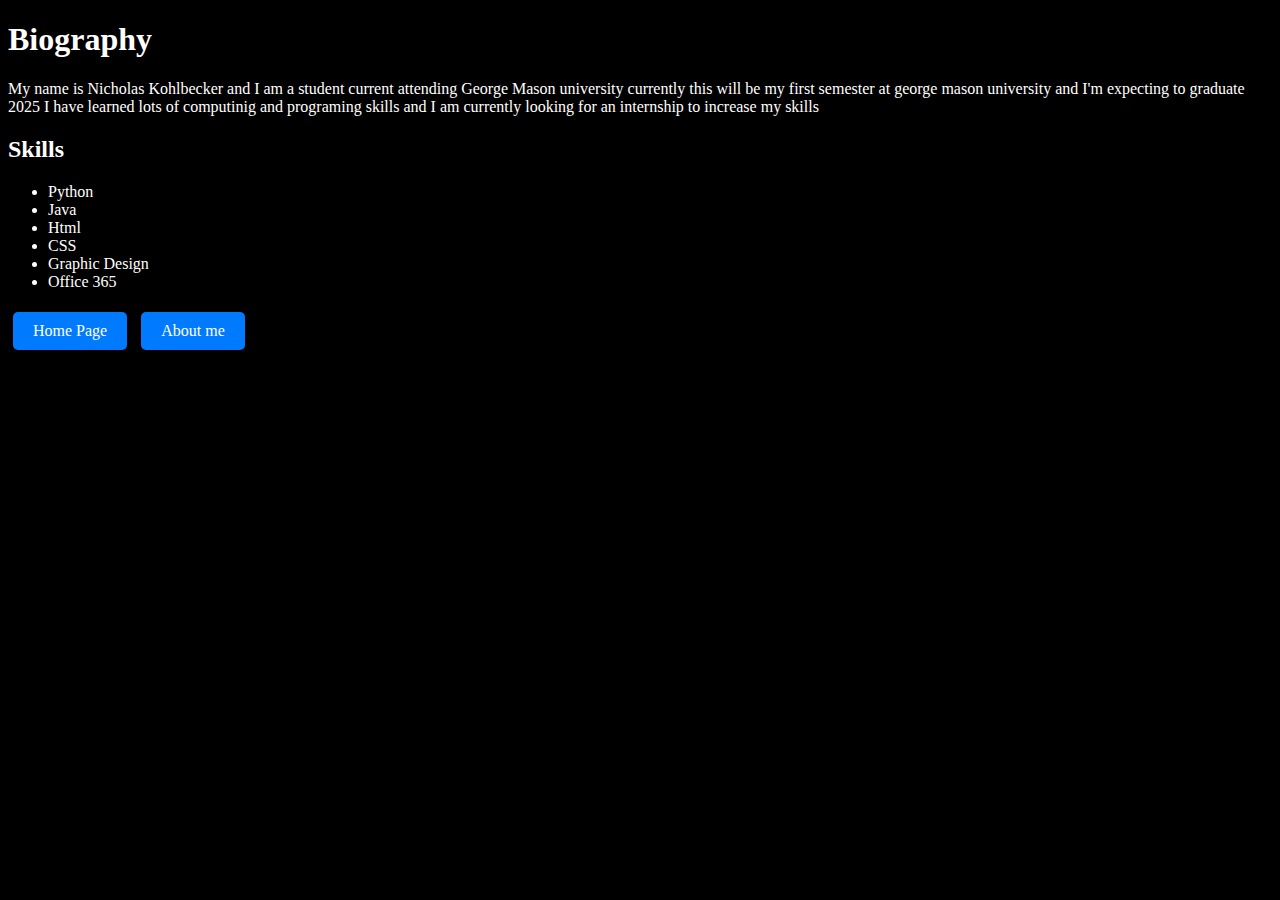
==== about.html @ 1b1996ea "secondary webpage testing" ====
<!DOCTYPE html>
<html>
    <head>
        <title>About Nicholas</title>
        <meta charset="utf-8">
        <link  href="styles.css" rel="stylesheet">
    </head>
    <body>
        <h1>Biography</h1>
        <p>My name is Nicholas Kohlbecker and I am a student current attending George Mason university currently this will be my first semester at george mason university and I'm expecting to graduate 2025 I have learned lots of computinig and programing skills and I am currently looking for an internship to increase my skills</p>
        <h2>Skills</h2>
        <ul>
        <li>Python</li>
        <li>Java</li>
        <li>Html</li>
        <li>CSS</li>
        <li>Graphic Design</li>
        <li>Office 365</li>    
        </ul>
        <a  class="button-link" href="index.html">Home Page</a>  
        <a class="button-link" href="about.html">About me</a>
    </body>
</html>
---- styles.css ----
body
{
    background-color:black;
}
h1, p, a, h2, li 
{
    color: white;
}


.button-link {
    display: inline-block;
    padding: 10px 20px;
    margin: 5px;
    font-size: 16px;
    color: white;
    background-color: #007BFF;
    text-align: center;
    text-decoration: none;
    border-radius: 5px;
}

.button-link:hover {
    background-color: #0056b3;
}
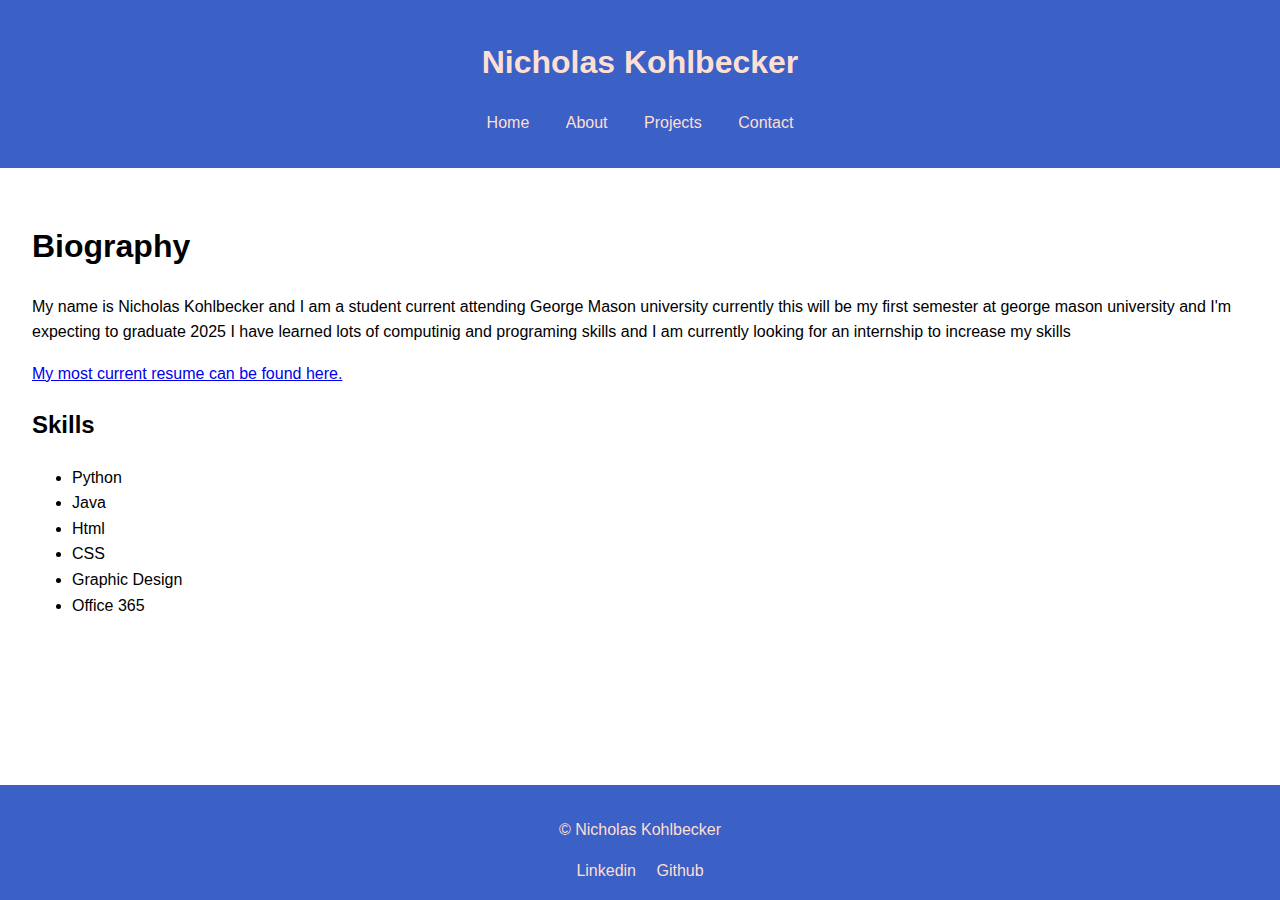
==== commit cbfbfc15: "massive changes to the website" ====
--- a/about.html
+++ b/about.html
@@ -3,21 +3,43 @@
     <head>
         <title>About Nicholas</title>
         <meta charset="utf-8">
+        <meta name="viewport" content="width=device-width, initial-scale=1.0">
         <link  href="styles.css" rel="stylesheet">
     </head>
+    
+    
     <body>
+        <header>
+            <h1>Nicholas Kohlbecker</h1>
+            <nav>
+                <ul>
+                    <li><a href="index.html">Home</a></li>
+                    <li><a href="about.html">About</a></li>
+                    <li><a href="projects.html">Projects</a></li>
+                    <li><a href="contact.html">Contact</a></li>
+                </ul>
+            </nav>
+        </header>
+        <main>
         <h1>Biography</h1>
-        <p>My name is Nicholas Kohlbecker and I am a student current attending George Mason university currently this will be my first semester at george mason university and I'm expecting to graduate 2025 I have learned lots of computinig and programing skills and I am currently looking for an internship to increase my skills</p>
-        <h2>Skills</h2>
-        <ul>
-        <li>Python</li>
-        <li>Java</li>
-        <li>Html</li>
-        <li>CSS</li>
-        <li>Graphic Design</li>
-        <li>Office 365</li>    
-        </ul>
-        <a  class="button-link" href="index.html">Home Page</a>  
-        <a class="button-link" href="about.html">About me</a>
+            <p>My name is Nicholas Kohlbecker and I am a student current attending George Mason university currently this will be my first semester at george mason university and I'm expecting to graduate 2025 I have learned lots of computinig and programing skills and I am currently looking for an internship to increase my skills</p>
+            <p><a href="files/resume.pdf">My most current resume can be found here.</a></p>
+            <h2>Skills</h2>
+                <ul>
+                    <li>Python</li>
+                    <li>Java</li>
+                    <li>Html</li>
+                    <li>CSS</li>
+                    <li>Graphic Design</li>
+                    <li>Office 365</li>    
+                </ul>
+        </main>
+        <footer>
+            <p>&copy; Nicholas Kohlbecker</p>
+            <div class="social-media">
+                <a href="https://www.linkedin.com/in/nicholas-kohlbecker-355a25245/"> Linkedin</a>
+                <a href="https://github.com/nicholaskohl">Github</a>
+            </div>
+        </footer>
     </body>
 </html>--- a/styles.css
+++ b/styles.css
@@ -1,25 +1,63 @@
+
 body
 {
-    background-color:black;
+    font-family: sans-serif;
+    margin: 0;
+    padding: 0;
+    display:flex; 
+    flex-direction: column;
+    line-height: 1.6;
+    min-height: 100vh;
 }
-h1, p, a, h2, li 
+
+header
 {
-    color: white;
+    background: #3b60c6;
+    color: #FEDFD4;
+    padding: 1rem 0;
+    text-align: center;
+    width: 100%;
 }
 
 
-.button-link {
-    display: inline-block;
-    padding: 10px 20px;
-    margin: 5px;
-    font-size: 16px;
-    color: white;
-    background-color: #007BFF;
-    text-align: center;
-    text-decoration: none;
-    border-radius: 5px;
+nav ul
+{
+    list-style: none;
+    padding: 0;
+}
+nav ul li
+{
+    display: inline;
+    margin: 0 1rem;
 }
 
-.button-link:hover {
-    background-color: #0056b3;
+nav ul li a
+{
+    color: #FEDFD4;
+    text-decoration: none;
+    text-align: center;
+}
+main{
+    padding: 2rem;
+    flex: 1;
+}
+
+section{
+    margin-bottom: 2rem;
+}
+
+footer{
+    background: #3b60c6;
+    color: #FEDFD4;
+    padding: 1rem 0;
+    bottom: 0;
+    width: 100%;
+    text-align: center;
+    flex: 0 0 50px;
+}
+
+.social-media a{
+    color:#FEDFD4;
+    margin: 0 0.5rem;
+    text-decoration: none;
 }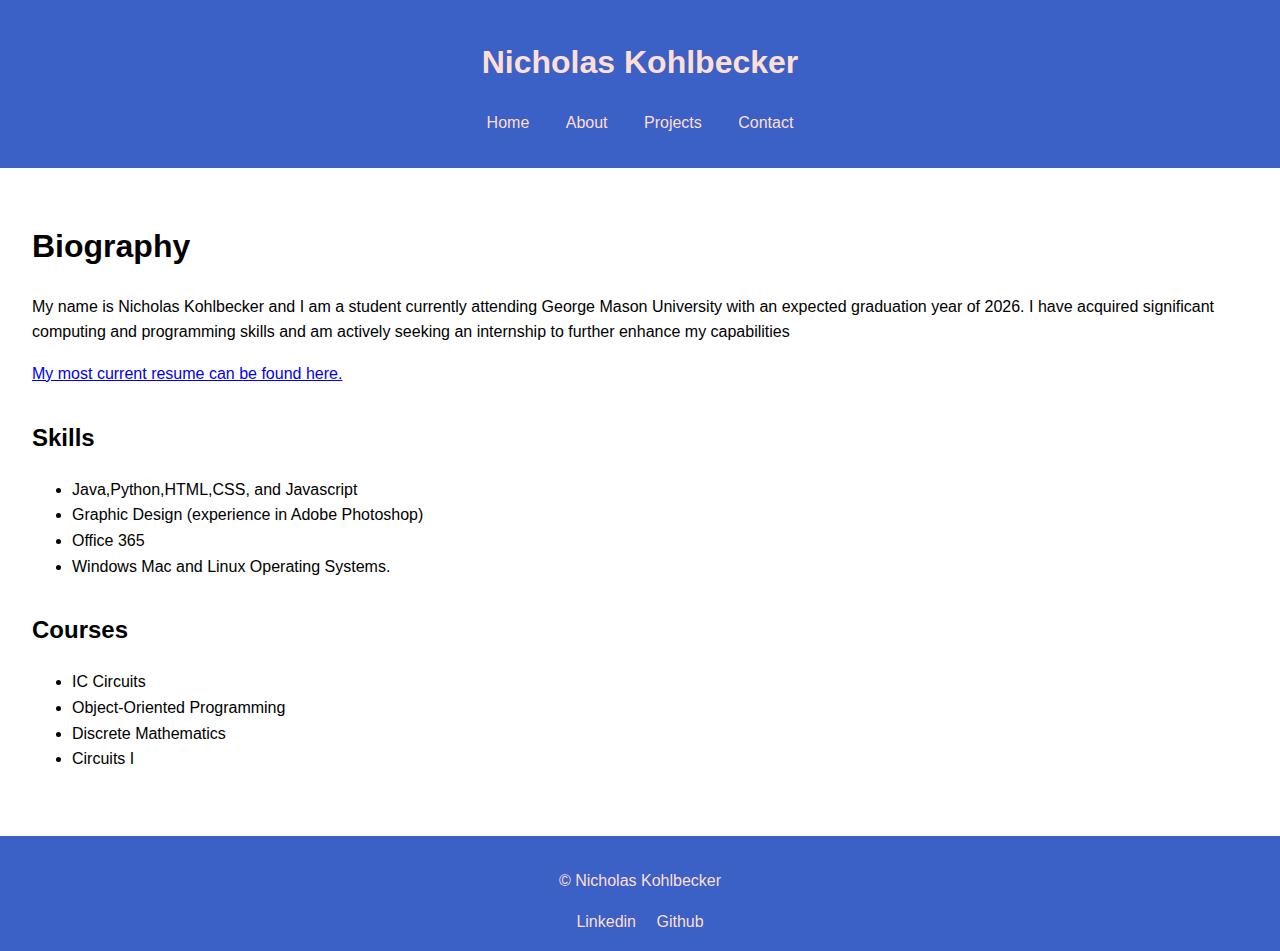
==== commit 919be430: "Making the website all around more professional" ====
--- a/about.html
+++ b/about.html
@@ -21,25 +21,37 @@
             </nav>
         </header>
         <main>
-        <h1>Biography</h1>
-            <p>My name is Nicholas Kohlbecker and I am a student current attending George Mason university currently this will be my first semester at george mason university and I'm expecting to graduate 2025 I have learned lots of computinig and programing skills and I am currently looking for an internship to increase my skills</p>
+	    <section>
+	    <h1>Biography</h1>
+            <p>My name is Nicholas Kohlbecker and I am a student currently attending George Mason University with an expected graduation year of 2026. I have acquired significant computing and programming skills and am actively seeking an internship to further enhance my capabilities</p>
             <p><a href="files/resume.pdf">My most current resume can be found here.</a></p>
-            <h2>Skills</h2>
+	    </section>
+	    <section>
+	    <h2>Skills</h2>
                 <ul>
-                    <li>Python</li>
-                    <li>Java</li>
-                    <li>Html</li>
-                    <li>CSS</li>
-                    <li>Graphic Design</li>
-                    <li>Office 365</li>    
+                    <li>Java,Python,HTML,CSS, and Javascript</li>
+                    <li>Graphic Design (experience in Adobe Photoshop)</li>
+                    <li>Office 365</li>
+		    <li>Windows Mac and Linux Operating Systems.</li>
                 </ul>
+	    </section>
+	    <section>
+		    <h2>Courses</h2>
+		    <ul>
+			    <li>IC Circuits</li>
+			    <li>Object-Oriented Programming</li>
+			    <li>Discrete Mathematics</li>
+			    <li>Circuits I</li>
+
+		    </ul>
+	    </section>
         </main>
         <footer>
             <p>&copy; Nicholas Kohlbecker</p>
             <div class="social-media">
-                <a href="https://www.linkedin.com/in/nicholas-kohlbecker-355a25245/"> Linkedin</a>
+                <a href="https://www.linkedin.com/in/nicholas-kohlbecker-355a25245/">Linkedin</a>
                 <a href="https://github.com/nicholaskohl">Github</a>
             </div>
         </footer>
     </body>
-</html>+</html>
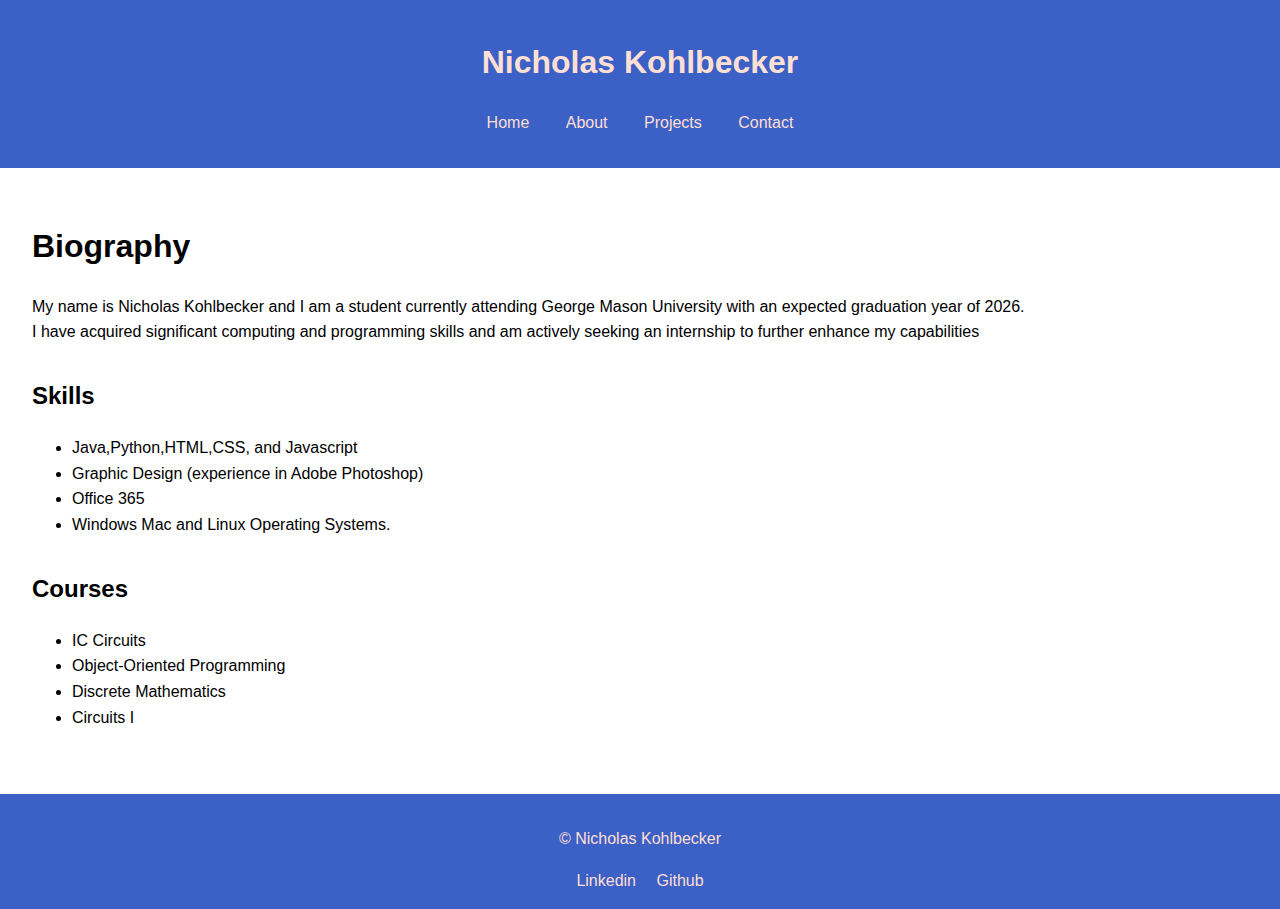
==== commit f6fe8974: "Removed some stuff, changed some wording" ====
--- a/about.html
+++ b/about.html
@@ -23,8 +23,8 @@
         <main>
 	    <section>
 	    <h1>Biography</h1>
-            <p>My name is Nicholas Kohlbecker and I am a student currently attending George Mason University with an expected graduation year of 2026. I have acquired significant computing and programming skills and am actively seeking an internship to further enhance my capabilities</p>
-            <p><a href="files/resume.pdf">My most current resume can be found here.</a></p>
+	    <p>My name is Nicholas Kohlbecker and I am a student currently attending George Mason University with an expected graduation year of 2026. <br>
+	    I have acquired significant computing and programming skills and am actively seeking an internship to further enhance my capabilities</p>
 	    </section>
 	    <section>
 	    <h2>Skills</h2>
--- a/styles.css
+++ b/styles.css
@@ -60,4 +60,9 @@
     color:#FEDFD4;
     margin: 0 0.5rem;
     text-decoration: none;
-}+}
+.responsive-image {
+    max-width: 100%;
+    width: auto;
+    height: auto;
+}
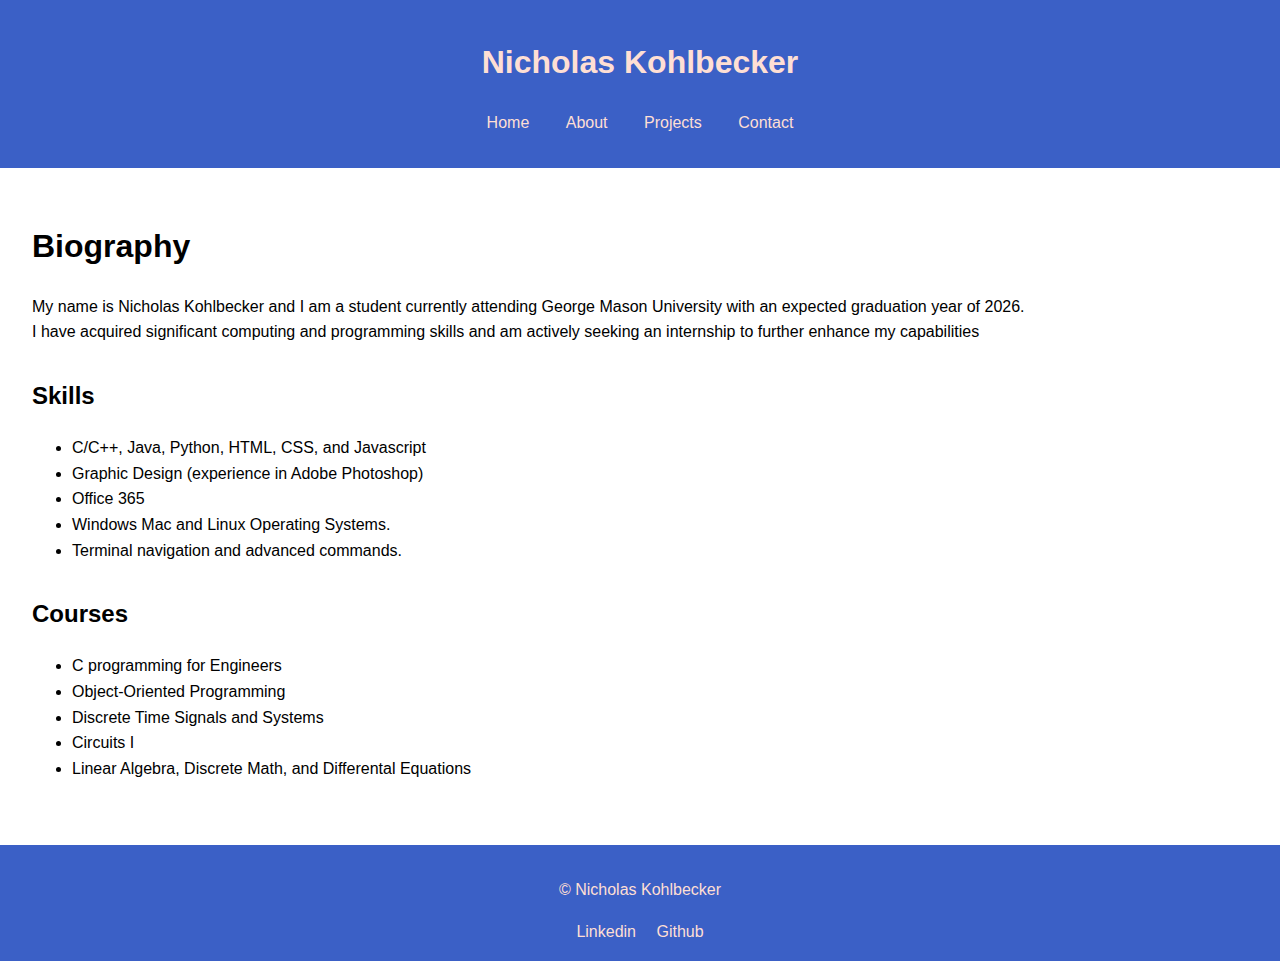
==== commit c90c42d2: "updating the website." ====
--- a/about.html
+++ b/about.html
@@ -23,26 +23,27 @@
         <main>
 	    <section>
 	    <h1>Biography</h1>
-	    <p>My name is Nicholas Kohlbecker and I am a student currently attending George Mason University with an expected graduation year of 2026. <br>
+	    <p>My name is Nicholas Kohlbecker and I am a student currently attending George Mason University with an expected graduation year of 2026.<br>
 	    I have acquired significant computing and programming skills and am actively seeking an internship to further enhance my capabilities</p>
 	    </section>
 	    <section>
 	    <h2>Skills</h2>
                 <ul>
-                    <li>Java,Python,HTML,CSS, and Javascript</li>
+                    <li>C/C++, Java, Python, HTML, CSS, and Javascript</li>
                     <li>Graphic Design (experience in Adobe Photoshop)</li>
                     <li>Office 365</li>
 		    <li>Windows Mac and Linux Operating Systems.</li>
+		    <li>Terminal navigation and advanced commands.</li>
                 </ul>
 	    </section>
 	    <section>
 		    <h2>Courses</h2>
 		    <ul>
-			    <li>IC Circuits</li>
+			    <li>C programming for Engineers</li>
 			    <li>Object-Oriented Programming</li>
-			    <li>Discrete Mathematics</li>
+			    <li>Discrete Time Signals and Systems</li>
 			    <li>Circuits I</li>
-
+			    <li>Linear Algebra, Discrete Math, and Differental Equations</li>
 		    </ul>
 	    </section>
         </main>
